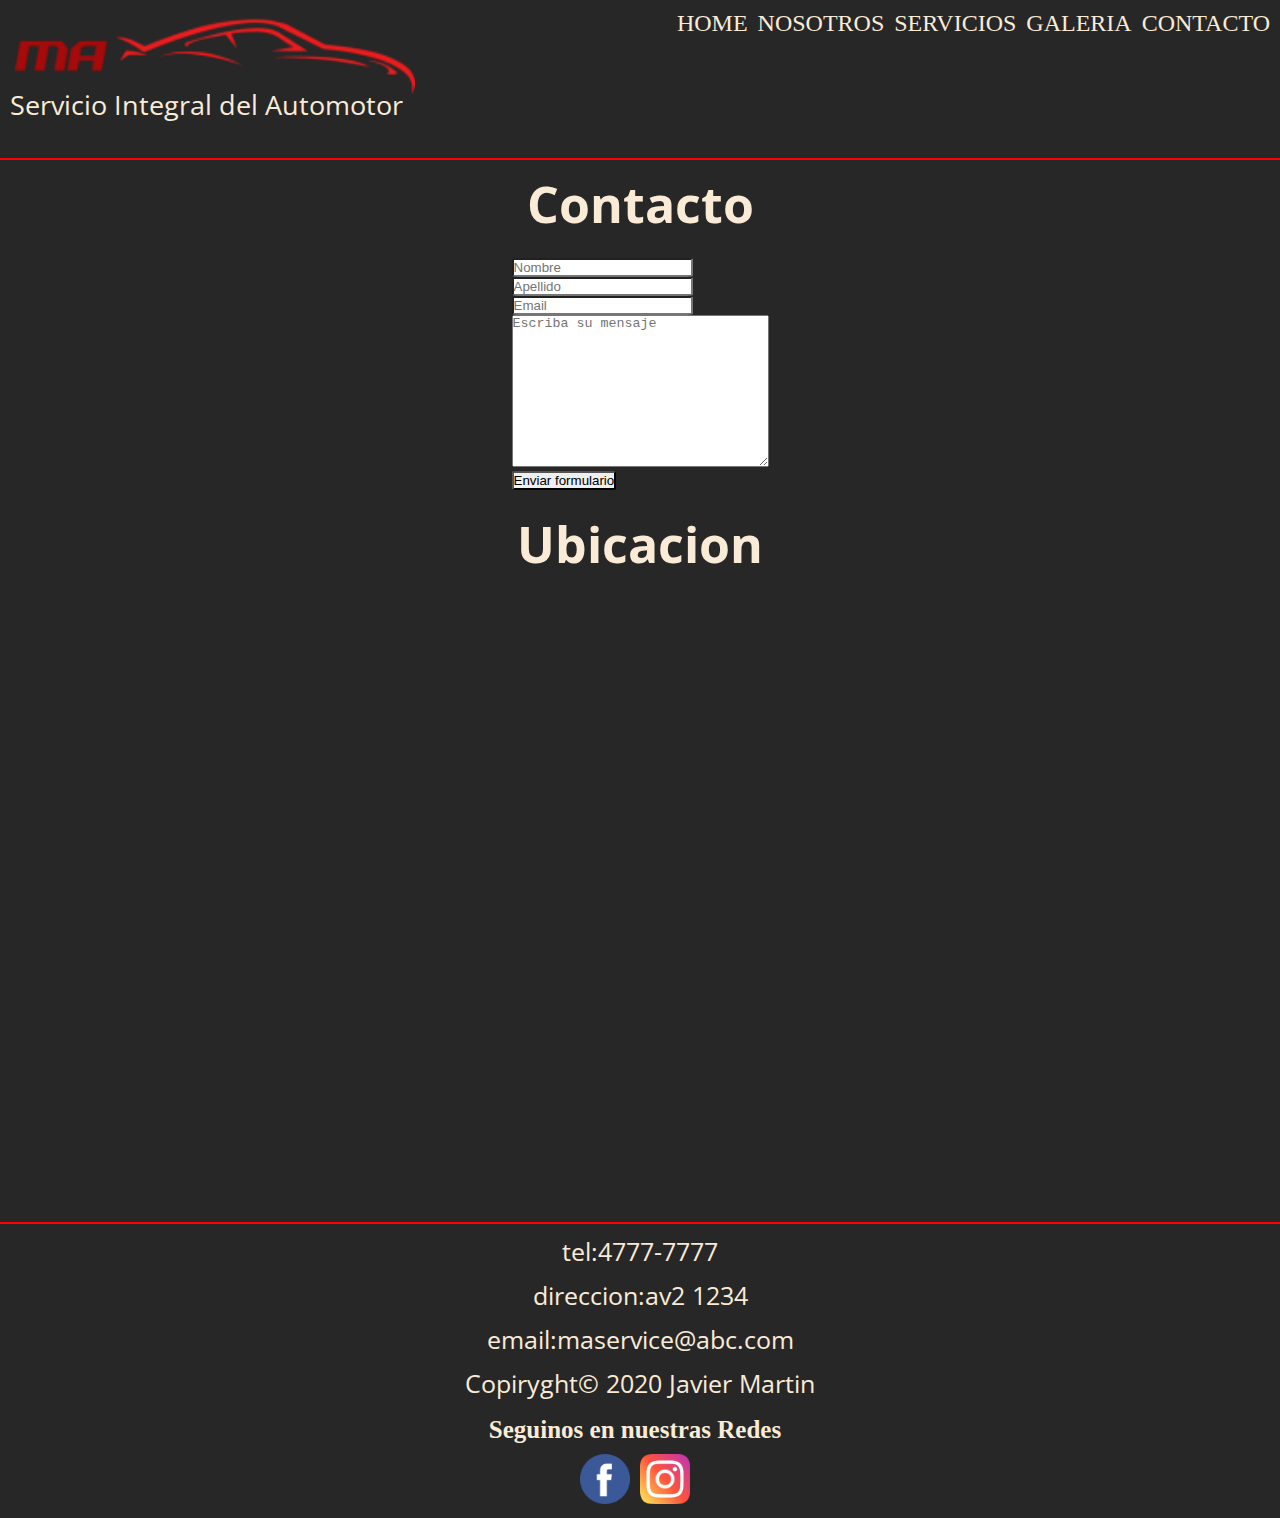
==== contacto.html @ 139c62d6 "cambios" ====
<!DOCTYPE html>
<html lang="es">

<head>
    <meta charset="UTF-8">
    <meta name="viewport" content="width=device-width, initial-scale=1.0">
    <meta name="keywords" content="taller, mecanico, auto, reparacion, motor, distribucion, embrague, inyeccion ">
    <meta name="description"content="mecanica integral ma trabajos de mecanica inyeccion electronica y aire acondicionado">
    <title>Mecanica integral MA -CONTACTENOS-</title>
    <link href="https://fonts.googleapis.com/css2?family=Open+Sans:ital,wght@0,600;1,300;1,400&display=swap"
        rel="stylesheet">
    <link rel="stylesheet" href="/estilos/estilos.css">
</head>

<body>
    <header>

        <div class="header_nav">

            <div class="img_logo">

                <a href="#menu"><img src="media/botones/menu.png" class="icon open" alt="abrir menu"></a>


                <img class="logo" src="/media/log1.png " alt="Logo">
                <p>Servicio Integral del Automotor</p>

            </div>



            <nav id="menu">
                <a href="#"><img src="media/botones/cancel.png " class="icon close" alt="cerrar menu"></a>
                <ul>
                    <li>
                        <a href="index.html">home</a>
                    </li>

                    <li>
                        <a href="nosotros.html">nosotros</a>
                    </li>

                    <li>
                        <a href="servicios.html">servicios</a>
                    </li>

                    <li>
                        <a href="galeria.html">galeria</a>
                    </li>

                    <li>
                        <a href="contacto.html">contacto</a>
                    </li>
                </ul>
            </nav>
        </div>





    </header>

    <div class="titulos">

        <h1>Contacto</h1>

    </div>

    <section class="ubicacion">
        <div>

            <form action="#" class="formulario" >

                <div> <input type="name" placeholder="Nombre" requiered></div>
                <div><input type="apellido" placeholder="Apellido" requiered></div>
                <div><input type="email" placeholder="Email" required></div>
                <div><textarea name="mensaje" id="mensaje" cols="30" rows="10" placeholder="Escriba su mensaje"required></textarea></div>
                <div><input type="submit" value="Enviar formulario"></div>


            </form>

        </div>

        <div class="map">
            <h2>Ubicacion</h2>
            <iframe
                src="https://www.google.com/maps/embed?pb=!1m18!1m12!1m3!1d3289.4948273655937!2d-58.53955248492362!3d-34.464969380495695!2m3!1f0!2f0!3f0!3m2!1i1024!2i768!4f13.1!3m3!1m2!1s0x95bcb01dd530f6d3%3A0x8247cf407ca2b547!2sJuan%20B.%20Justo%201028%2C%20B1643FMT%20B%C3%A9ccar%2C%20Provincia%20de%20Buenos%20Aires!5e0!3m2!1ses!2sar!4v1603591628936!5m2!1ses!2sar"
                width="600" height="450" frameborder="0" style="border:0;" allowfullscreen="" aria-hidden="false"
                tabindex="0"></iframe>
        </div>

    </section>




    <footer>

        <section class="footer">

            <div>

                <p>tel:4777-7777</p>
                <p>direccion:av2 1234</p>
                <p>email:maservice@abc.com</p>
                <p>Copiryght&copy; 2020 Javier Martin </p>

            </div>

            <div class="botones">
                <h3>Seguinos en nuestras Redes</h3>
                <ul>
                    <li>
                        <a class="btn_facebook redes" href="https://www.facebook.com/tallerintegralma"
                            target="blank"><img src="media/botones/facebook.png" alt="Boton facebook"></a>
                    </li>

                    <li>
                        <a class="btn_instagram redes" href="https://www.instagram.com/mecanicama/?hl=es-la"
                            target="blank"><img src="media/botones/instagram.png" alt="Boton instagram"></a>
                    </li>
                </ul>
            </div>

        </section>

    </footer>

</body>

</html>
---- estilos/estilos.css ----
* {
  margin: 0;
  padding: 0;
  box-sizing: border-box;
}

html {
  background-color: rgba(17, 17, 17, 0.904);
}

header {
  grid-area: header;
  border-bottom: 2px solid red;
}

li {
  list-style: none;
  text-transform: uppercase;
}
h1 {
  font-family: open sans, italic;
  color: antiquewhite;
}
h2 {
  color: antiquewhite;
  font-family: open sans, italic;
}

p {
  font-family: open sans, italic;
  color: antiquewhite;
}

a {
  text-decoration: none;
}

.icon {
  display: none;
}

header {
  height: 10rem;
}

.header_nav li {
  margin-top: 10px;
  margin-bottom: 10px;
  margin-right: 10px;
  font-size: x-large;
}

.header_nav li a {
  color: antiquewhite;
  transition: 2s;
}

.header_nav li a:hover {
  background-color: grey;
  border-radius: 8px;
}

.header_nav ul {
  display: flex;
}

.header_nav {
  display: flex;
  justify-content: space-between;
}

.logo {
  width: 25rem;
  position: relative;
}

.img_logo p {
  position: relative;
  font-size: 1.7rem;
  bottom: 10rem;
  margin-left: 10px;
}
.img_logo img {
  margin-left: 15px;
  bottom: 4rem;
}

.titulos {
  display: flex;
  align-items: center;
  flex-direction: column;
  grid-area: titulos;
}

.titulos h1 {
  margin-bottom: 10px;
  font-size: 50px;
}

.titulos h2 {
  margin-bottom: 50px;
  font-size: 50px;
}

.img_trabajos h2 {
  color: black;
}

.img_trabajos p {
  color: black;
}

.img_trabajos {
  grid-area: trabajos;
}
.img_trabajos ul {
  display: flex;
  justify-content: space-evenly;
  flex-wrap: wrap;
}

.img_trabajos ul li div {
  width: 18rem;
  height: 31rem;
  background-color: antiquewhite;
  border: 2px solid rgb(255, 3, 3);
  border-radius: 2%;
  text-align: center;
  margin-top: 30px;
}

.img_trabajos div img {
  width: 17rem;
  height: 12rem;
  border: 1px solid white;
  border-radius: 6%;
  margin-top: 1rem;
  margin-bottom: 1rem;
}

.img_trabajos p {
  margin-bottom: 10px;
  font-size: 20px;
  text-align: center;
}

.img_trabajos h2 {
  margin-top: 15px;
}

.btn_reservar {
  background-color: gray;
  border-radius: 6%;
  margin-bottom: 10px;
  height: 3rem;
  width: 7rem;
  transition: 1s;
}

.btn_reservar:hover {
  transform: scale(1.2);
  background-color: rgb(78, 69, 69);
  color: white;
}

.nosotros {
  display: flex;
  flex-direction: column;
  align-items: center;
  grid-area: trabajos;
}

.nosotros p {
  font-size: 1.5rem;
  max-width: 30rem;
  text-align: center;
}

.servicios {
  display: flex;
  flex-direction: column;
  align-items: center;
  grid-area: trabajos;
}

.servicios p {
  margin: 10px;
  text-align: center;
}

.galeria {
  grid-area: trabajos;
}

.galeria img {
  width: 300px;
  border: 2px solid red;
  border-radius: 6px;
  margin: 15px;
  transition: 1s;
}

.galeria img:hover {
  transform: scale(1.2);
}

.galeria ul {
  display: flex;
  justify-content: center;
  flex-wrap: wrap;
}

.ubicacion {
  grid-area: trabajos;
  display: flex;
  flex-direction: column;
  align-items: center;
}

.ubicacion h2 {
  text-align: center;
  margin-top: 20px;
  margin-bottom: 20px;
  font-size: 50px;
}

.formulario input{
  border-radius: 6%;
}

.map iframe {
  border-radius: 6%;
}

footer {
  height: 10rem;
  display: flex;
  flex-direction: column;
  grid-area: footer;
  text-align: center;
  margin-top: 10rem;
  border-top: 2px solid red;
}

footer p {
  margin-top: 10px;
  font-size: 25px;
}

.redes :hover {
  transform: rotate(12deg) scale(1.3);
}
.redes img {
  transition: 2s;
  
}

.btn_facebook img {
  width: 50px;
  height: 50px;
}

.btn_instagram img {
  width: 50px;
  height: 50px;
}

.botones ul {
  display: flex;
  margin: 10px;
}

.botones ul li {
  margin-right: 10px;
}
.botones h3 {
  color: antiquewhite;
  text-align: right;
  margin-right: 10px;
  font-size: 25px;
}

.botones{
  display: flex;
  flex-direction: column;
  align-items: center;
  margin-top: 1rem;
}


body {
  height: 100vh;
  display: grid;
  grid-template-columns: 200px 2fr 200px;
  grid-template-rows: repeat(4, 3fr);
  grid-column-gap: 10px;
  grid-row-gap: 10px;
  grid-template-areas:
    "header header header"
    "titulos titulos titulos"
    "trabajos trabajos trabajos"
    "footer footer footer";
}

@media only screen and (max-width: 1066px) {
  .titulos h1 {
    font-size: 2rem;
  }
  .titulos h2 {
    font-size: 2rem;
  }
}

@media only screen and (max-width: 960px) {
  a {
    font-size: 1rem;
  }

  .header_nav ul {
    display: block;
    text-align: center;
  }

  .header_nav {
    display: inline;
    text-align: center;
  }

  .logo {
    max-width: 40%;
  }

  .img_logo p {
    display: none;
  }

  .header_nav nav {
    display: none;
    border-radius: 6%;
    margin-top: 10px;
    width: 6rem;
  }

  #menu:target {
    position: relative;
    display: block;
    text-align: left;
    background-color: rgb(63, 60, 60);
    bottom: 12rem;
  }

  .icon {
    display: block;
    width: 2rem;
    height: 2rem;
    margin-left: 2rem;
    margin-top: 2rem;
    filter: invert(100%);
  }

  .titulos h1 {
    font-size: 1.3rem;
  }

  .titulos h2 {
    font-size: 1.2rem;
  }

  .ubicacion h2 {
    font-size: 1.2rem;
  }

  .img_trabajos div p {
    font-size: 0.8rem;
  }
  .img_trabajos h2 {
    font-size: 1.2rem;
  }
  .nosotros p {
    max-width: 15rem;
    font-size: 1rem;
  }

  .galeria img {
    width: 13rem;
  }

  .ubicacion iframe {
    width: 100%;
  }
}
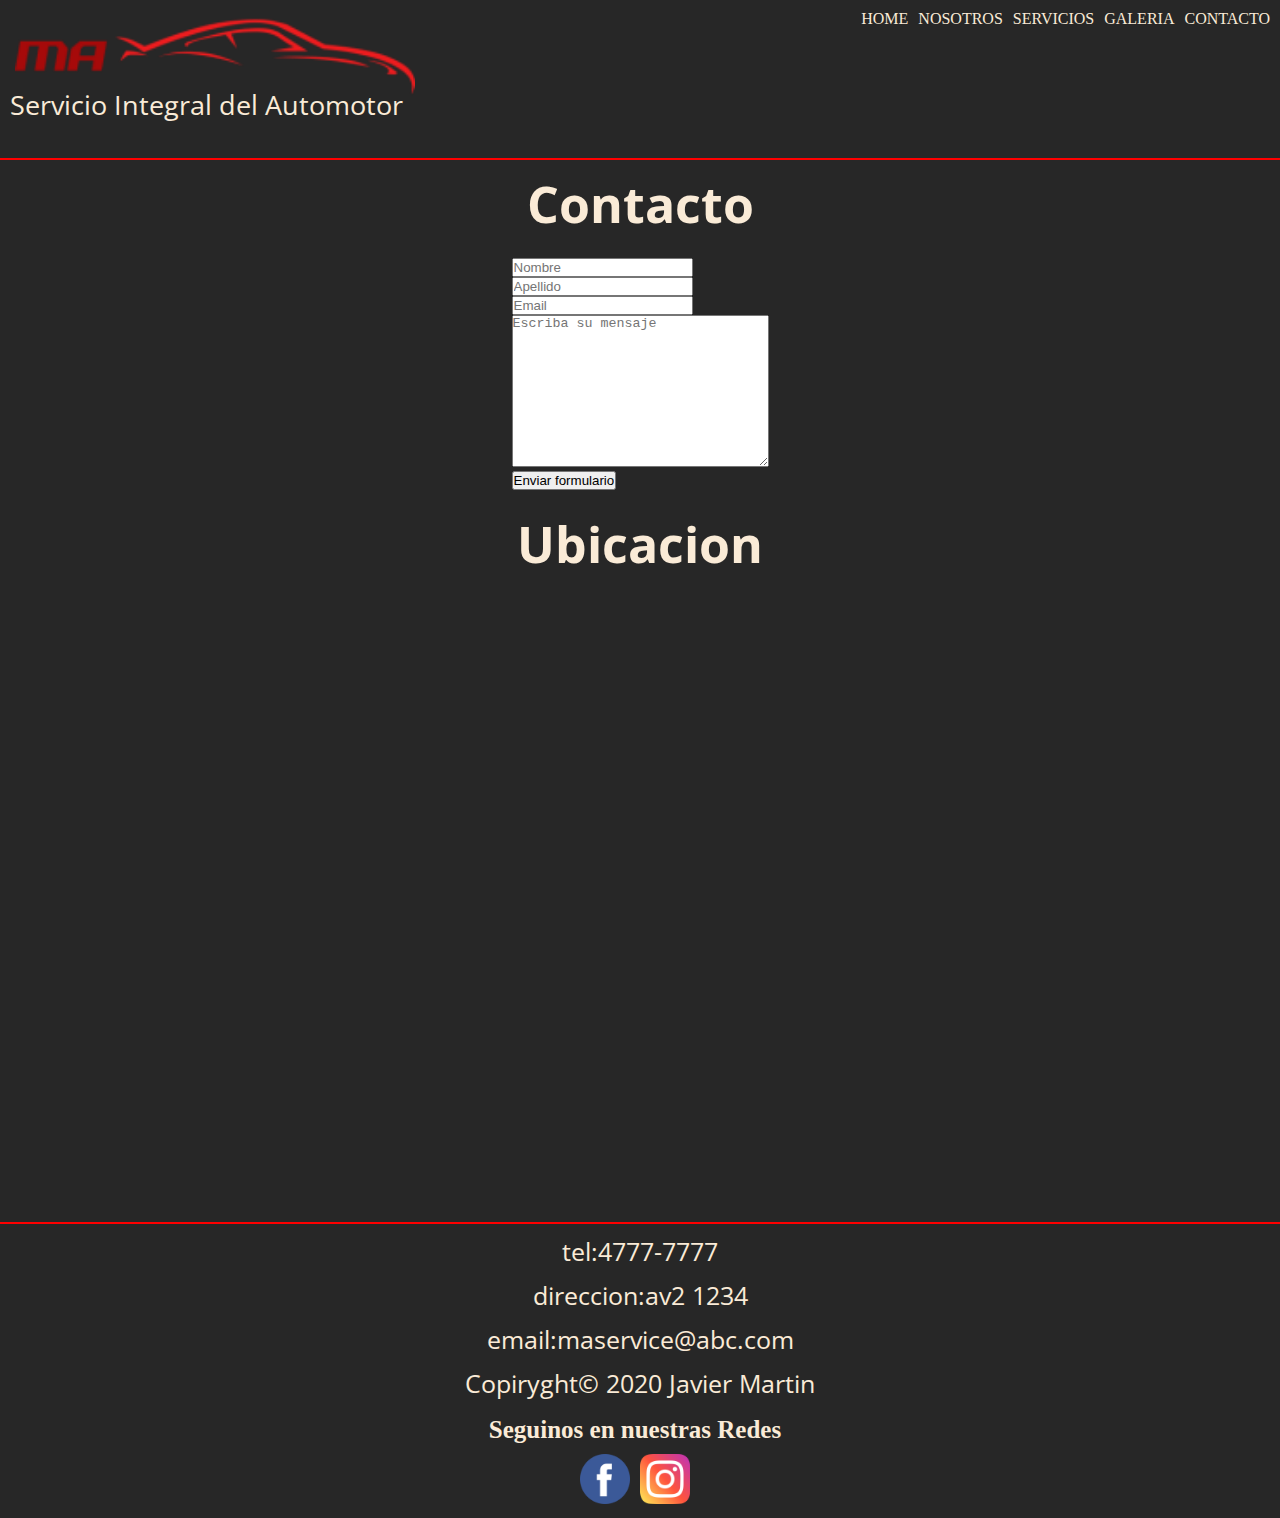
==== commit 74cc4d72: "retoques finales" ====
--- a/contacto.html
+++ b/contacto.html
@@ -22,7 +22,7 @@
                 <a href="#menu"><img src="media/botones/menu.png" class="icon open" alt="abrir menu"></a>
 
 
-                <img class="logo" src="/media/log1.png " alt="Logo">
+                <a href="index.html"> <img class="logo" src="media/log1.png " alt="Logo"></a>
                 <p>Servicio Integral del Automotor</p>
 
             </div>
@@ -30,29 +30,31 @@
 
 
             <nav id="menu">
-                <a href="#"><img src="media/botones/cancel.png " class="icon close" alt="cerrar menu"></a>
-                <ul>
-                    <li>
-                        <a href="index.html">home</a>
-                    </li>
-
-                    <li>
-                        <a href="nosotros.html">nosotros</a>
-                    </li>
-
-                    <li>
-                        <a href="servicios.html">servicios</a>
-                    </li>
-
-                    <li>
-                        <a href="galeria.html">galeria</a>
-                    </li>
-
-                    <li>
-                        <a href="contacto.html">contacto</a>
-                    </li>
-                </ul>
-            </nav>
+                <div class="menu_nav">
+                  <a href="#"><img src="media/botones/cancel.png " class="icon close" alt="cerrar menu"></a>
+                  <ul>
+                      <li>
+                          <a href="index.html">home</a>
+                      </li>
+  
+                      <li>
+                          <a href="nosotros.html">nosotros</a>
+                      </li>
+  
+                      <li>
+                          <a href="servicios.html">servicios</a>
+                      </li>
+  
+                      <li>
+                          <a href="galeria.html">galeria</a>
+                      </li>
+  
+                      <li>
+                          <a href="contacto.html">contacto</a>
+                      </li>
+                  </ul>
+               </div>
+              </nav>
         </div>
 
 
@@ -72,7 +74,7 @@
 
             <form action="#" class="formulario" >
 
-                <div> <input type="name" placeholder="Nombre" requiered></div>
+                <div><input type="name" placeholder="Nombre" requiered></div>
                 <div><input type="apellido" placeholder="Apellido" requiered></div>
                 <div><input type="email" placeholder="Email" required></div>
                 <div><textarea name="mensaje" id="mensaje" cols="30" rows="10" placeholder="Escriba su mensaje"required></textarea></div>
@@ -85,10 +87,14 @@
 
         <div class="map">
             <h2>Ubicacion</h2>
+
+            <div class="iframe">
+
             <iframe
                 src="https://www.google.com/maps/embed?pb=!1m18!1m12!1m3!1d3289.4948273655937!2d-58.53955248492362!3d-34.464969380495695!2m3!1f0!2f0!3f0!3m2!1i1024!2i768!4f13.1!3m3!1m2!1s0x95bcb01dd530f6d3%3A0x8247cf407ca2b547!2sJuan%20B.%20Justo%201028%2C%20B1643FMT%20B%C3%A9ccar%2C%20Provincia%20de%20Buenos%20Aires!5e0!3m2!1ses!2sar!4v1603591628936!5m2!1ses!2sar"
                 width="600" height="450" frameborder="0" style="border:0;" allowfullscreen="" aria-hidden="false"
                 tabindex="0"></iframe>
+            </div>
         </div>
 
     </section>
--- a/estilos/estilos.css
+++ b/estilos/estilos.css
@@ -5,6 +5,7 @@
 }
 
 html {
+  font-size: 16px;
   background-color: rgba(17, 17, 17, 0.904);
 }
 
@@ -47,7 +48,7 @@
   margin-top: 10px;
   margin-bottom: 10px;
   margin-right: 10px;
-  font-size: x-large;
+  font-size:1rem;
 }
 
 .header_nav li a {
@@ -111,7 +112,7 @@
 }
 
 .img_trabajos {
-  grid-area: trabajos;
+  grid-area: contenido;
 }
 .img_trabajos ul {
   display: flex;
@@ -124,7 +125,7 @@
   height: 31rem;
   background-color: antiquewhite;
   border: 2px solid rgb(255, 3, 3);
-  border-radius: 2%;
+  border-radius: 6%;
   text-align: center;
   margin-top: 30px;
 }
@@ -167,11 +168,11 @@
   display: flex;
   flex-direction: column;
   align-items: center;
-  grid-area: trabajos;
+  grid-area: contenido;
 }
 
 .nosotros p {
-  font-size: 1.5rem;
+  margin: 2px;
   max-width: 30rem;
   text-align: center;
 }
@@ -180,16 +181,27 @@
   display: flex;
   flex-direction: column;
   align-items: center;
-  grid-area: trabajos;
+  grid-area: contenido;
 }
 
 .servicios p {
+  max-width: 30rem;
   margin: 10px;
   text-align: center;
 }
 
+.servicios h2 {
+  text-align: center;
+  margin-bottom: 20px;
+  margin-top: 20px;
+}
+
+.servicios div {
+  max-width: 30rem;
+}
+
 .galeria {
-  grid-area: trabajos;
+  grid-area: contenido;
 }
 
 .galeria img {
@@ -211,7 +223,7 @@
 }
 
 .ubicacion {
-  grid-area: trabajos;
+  grid-area: contenido;
   display: flex;
   flex-direction: column;
   align-items: center;
@@ -224,12 +236,8 @@
   font-size: 50px;
 }
 
-.formulario input{
-  border-radius: 6%;
-}
-
 .map iframe {
-  border-radius: 6%;
+  border-radius: 4%;
 }
 
 footer {
@@ -252,7 +260,6 @@
 }
 .redes img {
   transition: 2s;
-  
 }
 
 .btn_facebook img {
@@ -280,13 +287,12 @@
   font-size: 25px;
 }
 
-.botones{
+.botones {
   display: flex;
   flex-direction: column;
   align-items: center;
   margin-top: 1rem;
 }
-
 
 body {
   height: 100vh;
@@ -298,13 +304,13 @@
   grid-template-areas:
     "header header header"
     "titulos titulos titulos"
-    "trabajos trabajos trabajos"
+    "contenido contenido contenido"
     "footer footer footer";
 }
 
 @media only screen and (max-width: 1066px) {
   .titulos h1 {
-    font-size: 2rem;
+    font-size: 2.5rem;
   }
   .titulos h2 {
     font-size: 2rem;
@@ -338,23 +344,35 @@
     display: none;
     border-radius: 6%;
     margin-top: 10px;
+    margin-right: 10px;
     width: 6rem;
+  }
+
+  #menu {
+    text-align: center;
+    padding: 2px;
+    bottom: 12.5rem;
   }
 
   #menu:target {
     position: relative;
     display: block;
-    text-align: left;
+  }
+
+  .menu_nav {
+    display: flex;
     background-color: rgb(63, 60, 60);
-    bottom: 12rem;
+    width: 10rem;
+    height: 12rem;
+    border-radius: 6%;
   }
 
   .icon {
     display: block;
     width: 2rem;
     height: 2rem;
-    margin-left: 2rem;
-    margin-top: 2rem;
+    margin-right: 1rem;
+    margin-top: 1.5rem;
     filter: invert(100%);
   }
 
@@ -377,12 +395,14 @@
     font-size: 1.2rem;
   }
   .nosotros p {
-    max-width: 15rem;
-    font-size: 1rem;
+    max-width: 25rem;
+  }
+  .servicios p {
+    max-width: 25rem;
   }
 
   .galeria img {
-    width: 13rem;
+    max-width: 13rem;
   }
 
   .ubicacion iframe {
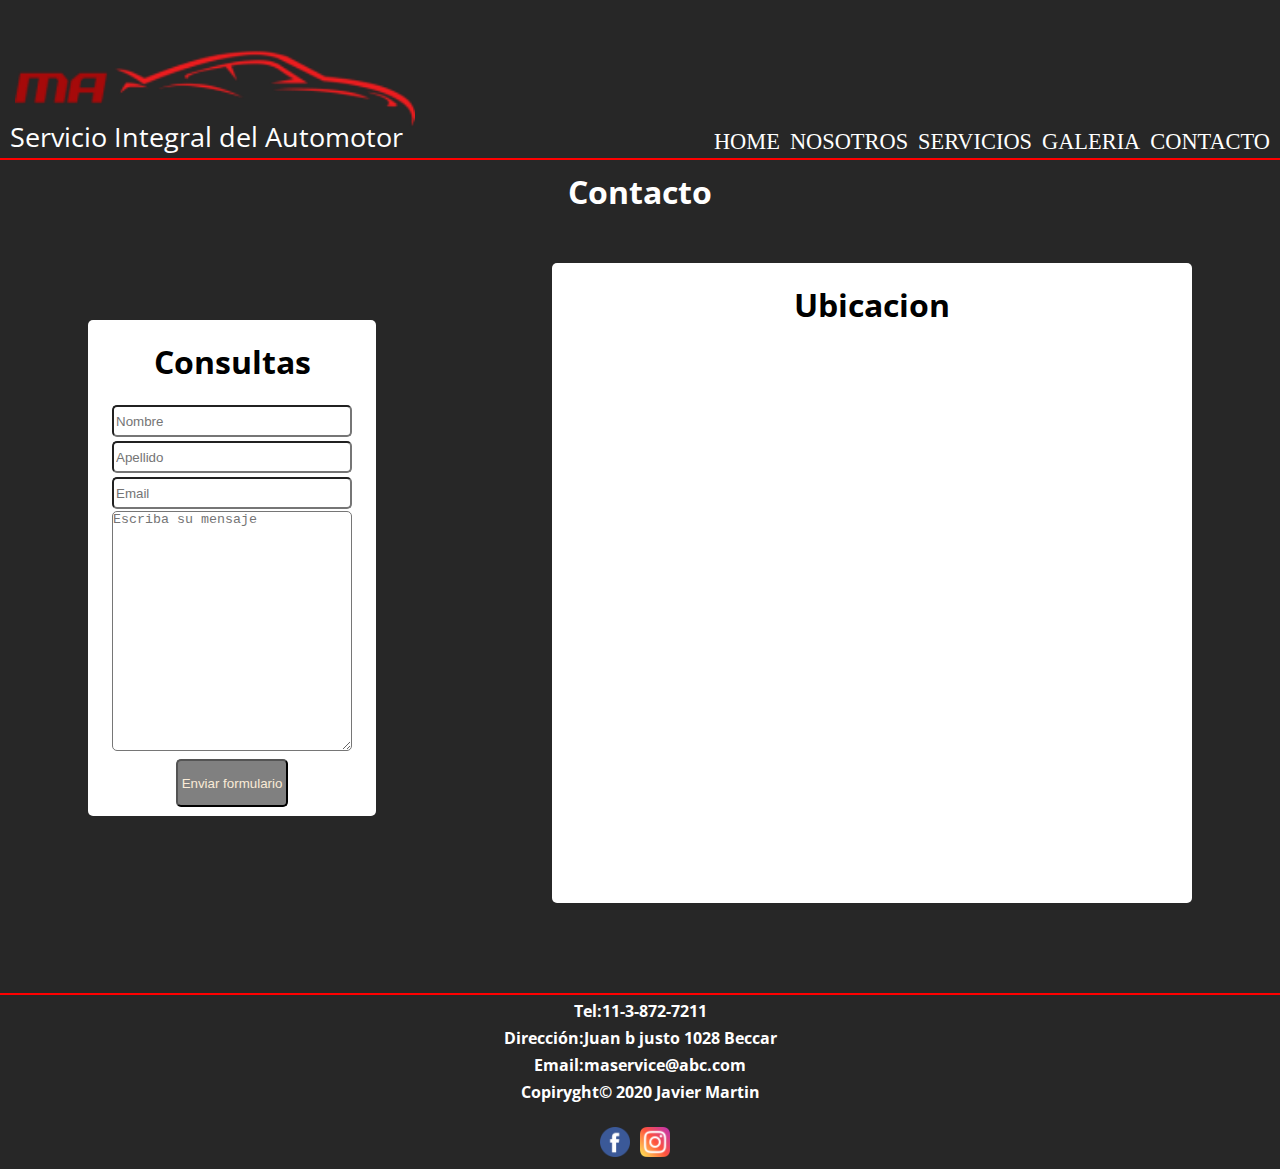
==== commit 272368ba: "retoques finales" ====
--- a/contacto.html
+++ b/contacto.html
@@ -5,7 +5,8 @@
     <meta charset="UTF-8">
     <meta name="viewport" content="width=device-width, initial-scale=1.0">
     <meta name="keywords" content="taller, mecanico, auto, reparacion, motor, distribucion, embrague, inyeccion ">
-    <meta name="description"content="mecanica integral ma trabajos de mecanica inyeccion electronica y aire acondicionado">
+    <meta name="description"
+        content="mecanica integral ma trabajos de mecanica inyeccion electronica y aire acondicionado">
     <title>Mecanica integral MA -CONTACTENOS-</title>
     <link href="https://fonts.googleapis.com/css2?family=Open+Sans:ital,wght@0,600;1,300;1,400&display=swap"
         rel="stylesheet">
@@ -31,30 +32,30 @@
 
             <nav id="menu">
                 <div class="menu_nav">
-                  <a href="#"><img src="media/botones/cancel.png " class="icon close" alt="cerrar menu"></a>
-                  <ul>
-                      <li>
-                          <a href="index.html">home</a>
-                      </li>
-  
-                      <li>
-                          <a href="nosotros.html">nosotros</a>
-                      </li>
-  
-                      <li>
-                          <a href="servicios.html">servicios</a>
-                      </li>
-  
-                      <li>
-                          <a href="galeria.html">galeria</a>
-                      </li>
-  
-                      <li>
-                          <a href="contacto.html">contacto</a>
-                      </li>
-                  </ul>
-               </div>
-              </nav>
+                    <a href="#"><img src="media/botones/cancel.png " class="icon close" alt="cerrar menu"></a>
+                    <ul>
+                        <li>
+                            <a href="index.html">home</a>
+                        </li>
+
+                        <li>
+                            <a href="nosotros.html">nosotros</a>
+                        </li>
+
+                        <li>
+                            <a href="servicios.html">servicios</a>
+                        </li>
+
+                        <li>
+                            <a href="galeria.html">galeria</a>
+                        </li>
+
+                        <li>
+                            <a href="contacto.html">contacto</a>
+                        </li>
+                    </ul>
+                </div>
+            </nav>
         </div>
 
 
@@ -70,15 +71,17 @@
     </div>
 
     <section class="ubicacion">
-        <div>
+        <div class="formulario">
+            <h2>Consultas</h2>
 
-            <form action="#" class="formulario" >
+            <form action="#">
 
                 <div><input type="name" placeholder="Nombre" requiered></div>
                 <div><input type="apellido" placeholder="Apellido" requiered></div>
                 <div><input type="email" placeholder="Email" required></div>
-                <div><textarea name="mensaje" id="mensaje" cols="30" rows="10" placeholder="Escriba su mensaje"required></textarea></div>
-                <div><input type="submit" value="Enviar formulario"></div>
+                <div><textarea name="mensaje" id="mensaje" cols="30" rows="10" placeholder="Escriba su mensaje"
+                        required></textarea></div>
+                <div class="btn_submit"><input type="submit" value="Enviar formulario"></div>
 
 
             </form>
@@ -90,10 +93,10 @@
 
             <div class="iframe">
 
-            <iframe
-                src="https://www.google.com/maps/embed?pb=!1m18!1m12!1m3!1d3289.4948273655937!2d-58.53955248492362!3d-34.464969380495695!2m3!1f0!2f0!3f0!3m2!1i1024!2i768!4f13.1!3m3!1m2!1s0x95bcb01dd530f6d3%3A0x8247cf407ca2b547!2sJuan%20B.%20Justo%201028%2C%20B1643FMT%20B%C3%A9ccar%2C%20Provincia%20de%20Buenos%20Aires!5e0!3m2!1ses!2sar!4v1603591628936!5m2!1ses!2sar"
-                width="600" height="450" frameborder="0" style="border:0;" allowfullscreen="" aria-hidden="false"
-                tabindex="0"></iframe>
+                <iframe
+                    src="https://www.google.com/maps/embed?pb=!1m18!1m12!1m3!1d3289.4948273655937!2d-58.53955248492362!3d-34.464969380495695!2m3!1f0!2f0!3f0!3m2!1i1024!2i768!4f13.1!3m3!1m2!1s0x95bcb01dd530f6d3%3A0x8247cf407ca2b547!2sJuan%20B.%20Justo%201028%2C%20B1643FMT%20B%C3%A9ccar%2C%20Provincia%20de%20Buenos%20Aires!5e0!3m2!1ses!2sar!4v1603591628936!5m2!1ses!2sar"
+                    width="600" height="450" frameborder="0" style="border:0;" allowfullscreen="" aria-hidden="false"
+                    tabindex="0"></iframe>
             </div>
         </div>
 
@@ -106,17 +109,19 @@
 
         <section class="footer">
 
+
+
             <div>
 
-                <p>tel:4777-7777</p>
-                <p>direccion:av2 1234</p>
-                <p>email:maservice@abc.com</p>
-                <p>Copiryght&copy; 2020 Javier Martin </p>
+                <h2>Tel:11-3-872-7211</h2>
+                <h2>Dirección:Juan b justo 1028 Beccar</h2>
+                <h2>Email:maservice@abc.com</h2>
+                <h2>Copiryght&copy; 2020 Javier Martin </h2>
 
             </div>
 
             <div class="botones">
-                <h3>Seguinos en nuestras Redes</h3>
+
                 <ul>
                     <li>
                         <a class="btn_facebook redes" href="https://www.facebook.com/tallerintegralma"
--- a/estilos/estilos.css
+++ b/estilos/estilos.css
@@ -20,16 +20,16 @@
 }
 h1 {
   font-family: open sans, italic;
-  color: antiquewhite;
+  color: white;
 }
 h2 {
-  color: antiquewhite;
+  color: white;
   font-family: open sans, italic;
 }
 
 p {
   font-family: open sans, italic;
-  color: antiquewhite;
+  color: white;
 }
 
 a {
@@ -48,12 +48,12 @@
   margin-top: 10px;
   margin-bottom: 10px;
   margin-right: 10px;
-  font-size:1rem;
+  font-size: 1.4rem;
 }
 
 .header_nav li a {
-  color: antiquewhite;
-  transition: 2s;
+  color: white;
+  transition: 1s;
 }
 
 .header_nav li a:hover {
@@ -68,22 +68,24 @@
 .header_nav {
   display: flex;
   justify-content: space-between;
+  align-items: center;
 }
 
 .logo {
   width: 25rem;
   position: relative;
+  margin-right: 30px;
 }
 
 .img_logo p {
   position: relative;
   font-size: 1.7rem;
-  bottom: 10rem;
+  bottom: 8rem;
   margin-left: 10px;
 }
 .img_logo img {
   margin-left: 15px;
-  bottom: 4rem;
+  bottom: 2rem;
 }
 
 .titulos {
@@ -95,12 +97,12 @@
 
 .titulos h1 {
   margin-bottom: 10px;
-  font-size: 50px;
+  font-size: 2rem;
 }
 
 .titulos h2 {
   margin-bottom: 50px;
-  font-size: 50px;
+  font-size: 1.7rem;
 }
 
 .img_trabajos h2 {
@@ -123,9 +125,8 @@
 .img_trabajos ul li div {
   width: 18rem;
   height: 31rem;
-  background-color: antiquewhite;
-  border: 2px solid rgb(255, 3, 3);
-  border-radius: 6%;
+  background-color: white;
+  border-radius: 5px;
   text-align: center;
   margin-top: 30px;
 }
@@ -134,7 +135,7 @@
   width: 17rem;
   height: 12rem;
   border: 1px solid white;
-  border-radius: 6%;
+  border-radius: 5px;
   margin-top: 1rem;
   margin-bottom: 1rem;
 }
@@ -150,8 +151,10 @@
 }
 
 .btn_reservar {
+  color: white;
+  padding: 2px;
   background-color: gray;
-  border-radius: 6%;
+  border-radius: 5px;
   margin-bottom: 10px;
   height: 3rem;
   width: 7rem;
@@ -160,8 +163,8 @@
 
 .btn_reservar:hover {
   transform: scale(1.2);
-  background-color: rgb(78, 69, 69);
-  color: white;
+  background-color: red;
+  box-shadow: 2px 3px rgba(0, 0, 0, 0.39);
 }
 
 .nosotros {
@@ -206,7 +209,7 @@
 
 .galeria img {
   width: 300px;
-  border: 2px solid red;
+
   border-radius: 6px;
   margin: 15px;
   transition: 1s;
@@ -225,34 +228,79 @@
 .ubicacion {
   grid-area: contenido;
   display: flex;
-  flex-direction: column;
+  justify-content: space-around;
   align-items: center;
 }
 
 .ubicacion h2 {
+  color: black;
   text-align: center;
   margin-top: 20px;
   margin-bottom: 20px;
-  font-size: 50px;
-}
-
-.map iframe {
-  border-radius: 4%;
+  font-size: 2rem;
+}
+.formulario {
+  width: 18rem;
+  height: 31rem;
+  background-color: white;
+  border-radius: 5px;
+  text-align: center;
+}
+.formulario input {
+  height: 2rem;
+  width: 15rem;
+  margin: 2px 2px 2px 2px;
+  padding: 2px;
+  border-radius: 5px;
+}
+
+.formulario textarea {
+  height: 15rem;
+  width: 15rem;
+  margin-bottom: 2px;
+  border-radius: 5px;
+}
+.btn_submit input {
+  height: 3rem;
+  width: 7rem;
+  transition: 1s;
+  background-color: gray;
+  color: antiquewhite;
+}
+.btn_submit input:hover {
+  transform: scale(1.2);
+  background-color: red;
+  box-shadow: 2px 3px rgba(0, 0, 0, 0.39);
+}
+
+.map {
+  color: black;
+  width: 40rem;
+  height: 40rem;
+  background-color: white;
+  border-radius: 5px;
+  text-align: center;
+  margin-top: 30px;
+}
+.iframe iframe {
+  padding: 2px;
+  margin-left: 1px;
+  margin-right: 1px;
+  border-radius: 5px;
 }
 
 footer {
-  height: 10rem;
   display: flex;
   flex-direction: column;
   grid-area: footer;
   text-align: center;
-  margin-top: 10rem;
+  margin-top: 5rem;
   border-top: 2px solid red;
 }
 
-footer p {
-  margin-top: 10px;
-  font-size: 25px;
+footer h2 {
+  margin-top: 5px;
+  font-size: 1rem;
 }
 
 .redes :hover {
@@ -263,18 +311,18 @@
 }
 
 .btn_facebook img {
-  width: 50px;
-  height: 50px;
+  width: 30px;
+  height: 30px;
 }
 
 .btn_instagram img {
-  width: 50px;
-  height: 50px;
+  width: 30px;
+  height: 30px;
 }
 
 .botones ul {
   display: flex;
-  margin: 10px;
+  margin: 8px;
 }
 
 .botones ul li {
@@ -309,15 +357,31 @@
 }
 
 @media only screen and (max-width: 1066px) {
+  .header_nav li {
+    font-size: 1.3rem;
+  }
   .titulos h1 {
-    font-size: 2.5rem;
+    font-size: 2rem;
   }
   .titulos h2 {
     font-size: 2rem;
   }
-}
-
-@media only screen and (max-width: 960px) {
+
+  .img_logo p {
+    font-size: 1.6rem;
+  }
+  .ubicacion {
+    flex-direction: column;
+  }
+  .map {
+    max-width: 70%;
+  }
+  .formulario {
+    max-width: 70%;
+  }
+}
+
+@media only screen and (max-width: 768px) {
   a {
     font-size: 1rem;
   }
@@ -343,7 +407,7 @@
   .header_nav nav {
     display: none;
     border-radius: 6%;
-    margin-top: 10px;
+    margin-top: 20px;
     margin-right: 10px;
     width: 6rem;
   }
@@ -351,7 +415,7 @@
   #menu {
     text-align: center;
     padding: 2px;
-    bottom: 12.5rem;
+    bottom: 12rem;
   }
 
   #menu:target {
@@ -361,6 +425,8 @@
 
   .menu_nav {
     display: flex;
+    margin-top: 20px;
+    margin-left: 10px;
     background-color: rgb(63, 60, 60);
     width: 10rem;
     height: 12rem;
@@ -371,28 +437,29 @@
     display: block;
     width: 2rem;
     height: 2rem;
-    margin-right: 1rem;
-    margin-top: 1.5rem;
+    margin-left: 10px;
+    margin-right: 16px;
+    margin-top: 20px;
     filter: invert(100%);
   }
 
   .titulos h1 {
-    font-size: 1.3rem;
+    font-size: 1.5rem;
   }
 
   .titulos h2 {
-    font-size: 1.2rem;
+    font-size: 1.4rem;
   }
 
   .ubicacion h2 {
-    font-size: 1.2rem;
+    font-size: 1.4rem;
   }
 
   .img_trabajos div p {
     font-size: 0.8rem;
   }
   .img_trabajos h2 {
-    font-size: 1.2rem;
+    font-size: 1.4rem;
   }
   .nosotros p {
     max-width: 25rem;
@@ -408,4 +475,23 @@
   .ubicacion iframe {
     width: 100%;
   }
-}
+  .footer p {
+    font-size: 1rem;
+  }
+}
+
+@media only screen and (max-width: 442px) {
+  .titulos h1 {
+    font-size: 1rem;
+  }
+  .titulos h2 {
+    font-size: 1rem;
+  }
+  .ubicacion h2 {
+    font-size: 1rem;
+  }
+
+  .footer p {
+    font-size: 0.6rem;
+  }
+}
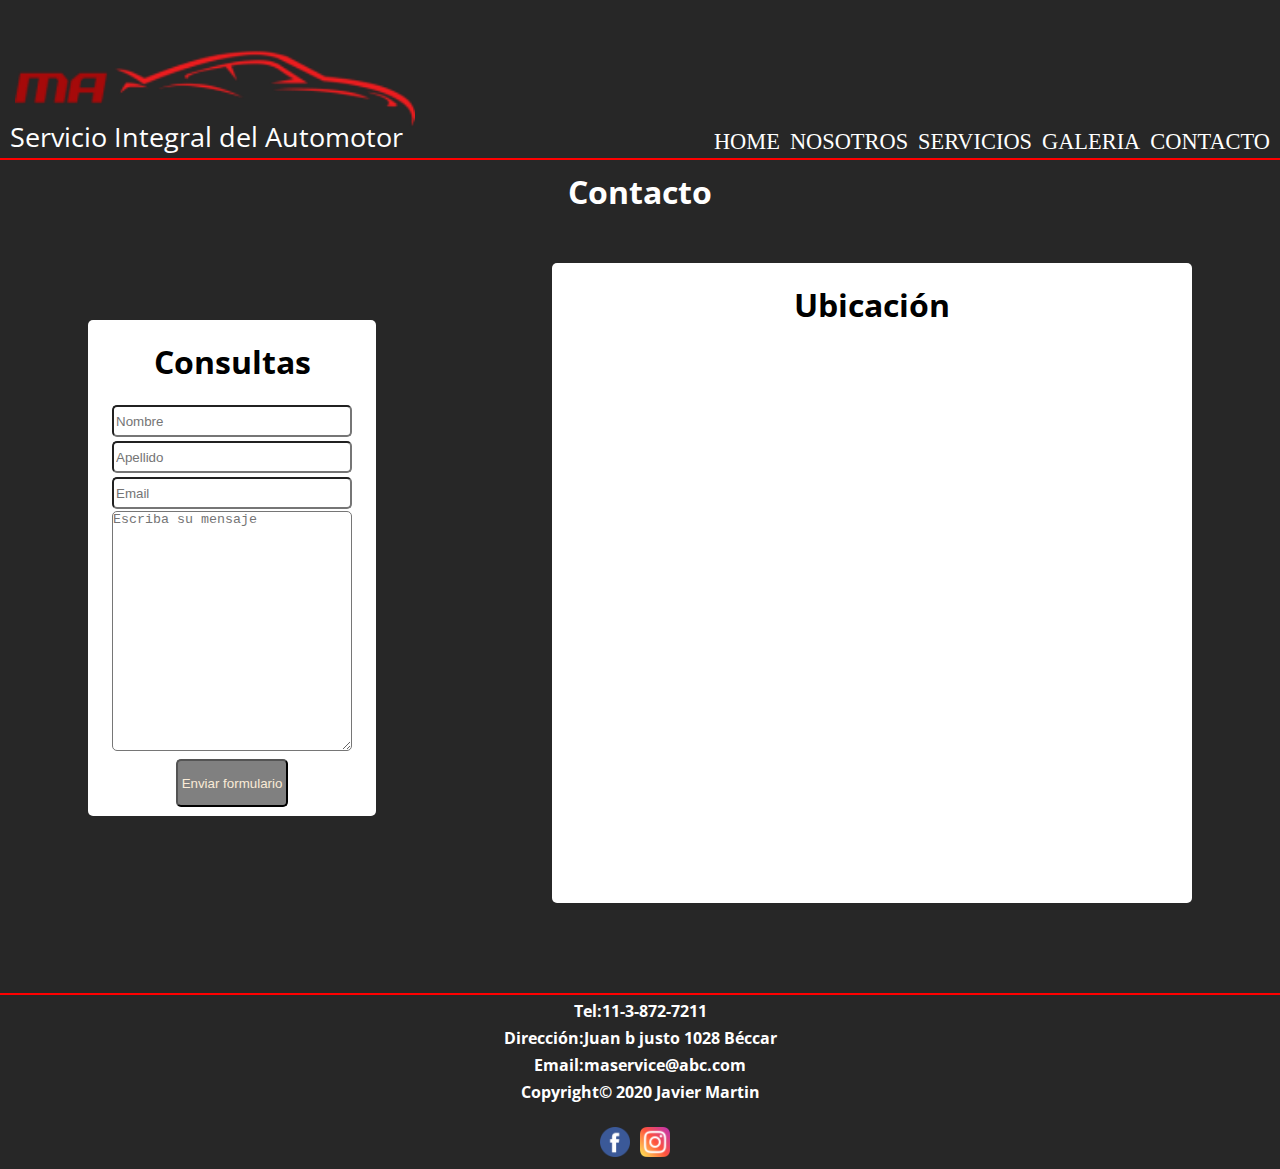
==== commit a751d106: "realize ajustes en tipografias de targetas" ====
--- a/contacto.html
+++ b/contacto.html
@@ -89,7 +89,7 @@
         </div>
 
         <div class="map">
-            <h2>Ubicacion</h2>
+            <h2>Ubicación</h2>
 
             <div class="iframe">
 
@@ -114,9 +114,9 @@
             <div>
 
                 <h2>Tel:11-3-872-7211</h2>
-                <h2>Dirección:Juan b justo 1028 Beccar</h2>
+                <h2>Dirección:Juan b justo 1028 Béccar</h2>
                 <h2>Email:maservice@abc.com</h2>
-                <h2>Copiryght&copy; 2020 Javier Martin </h2>
+                <h2>Copyright&copy; 2020 Javier Martin </h2>
 
             </div>
 
--- a/estilos/estilos.css
+++ b/estilos/estilos.css
@@ -14,9 +14,12 @@
   border-bottom: 2px solid red;
 }
 
-li {
+nav li {
   list-style: none;
   text-transform: uppercase;
+}
+li{
+  list-style: none;
 }
 h1 {
   font-family: open sans, italic;
@@ -121,6 +124,7 @@
   justify-content: space-evenly;
   flex-wrap: wrap;
 }
+ 
 
 .img_trabajos ul li div {
   width: 18rem;
@@ -171,11 +175,11 @@
   display: flex;
   flex-direction: column;
   align-items: center;
+  justify-content: center;
   grid-area: contenido;
 }
 
 .nosotros p {
-  margin: 2px;
   max-width: 30rem;
   text-align: center;
 }
@@ -184,6 +188,7 @@
   display: flex;
   flex-direction: column;
   align-items: center;
+  justify-content: center;
   grid-area: contenido;
 }
 
@@ -374,17 +379,18 @@
     flex-direction: column;
   }
   .map {
-    max-width: 70%;
+    max-width: 80%;
   }
   .formulario {
-    max-width: 70%;
-  }
-}
-
-@media only screen and (max-width: 768px) {
+    max-width:80%; 
+  }
   a {
     font-size: 1rem;
   }
+}
+
+@media only screen and (max-width: 900px) {
+  
 
   .header_nav ul {
     display: block;
@@ -444,15 +450,15 @@
   }
 
   .titulos h1 {
-    font-size: 1.5rem;
+    font-size: 1.2rem;
   }
 
   .titulos h2 {
-    font-size: 1.4rem;
+    font-size: 1.3rem;
   }
 
   .ubicacion h2 {
-    font-size: 1.4rem;
+    font-size: 1.3rem;
   }
 
   .img_trabajos div p {
@@ -463,9 +469,11 @@
   }
   .nosotros p {
     max-width: 25rem;
-  }
-  .servicios p {
-    max-width: 25rem;
+    
+  }
+  .servicios  {
+    text-align: center;
+    margin: 0px 5px 0px 5px;
   }
 
   .galeria img {
@@ -473,7 +481,7 @@
   }
 
   .ubicacion iframe {
-    width: 100%;
+    max-width: 90%;;
   }
   .footer p {
     font-size: 1rem;
@@ -490,6 +498,7 @@
   .ubicacion h2 {
     font-size: 1rem;
   }
+ 
 
   .footer p {
     font-size: 0.6rem;
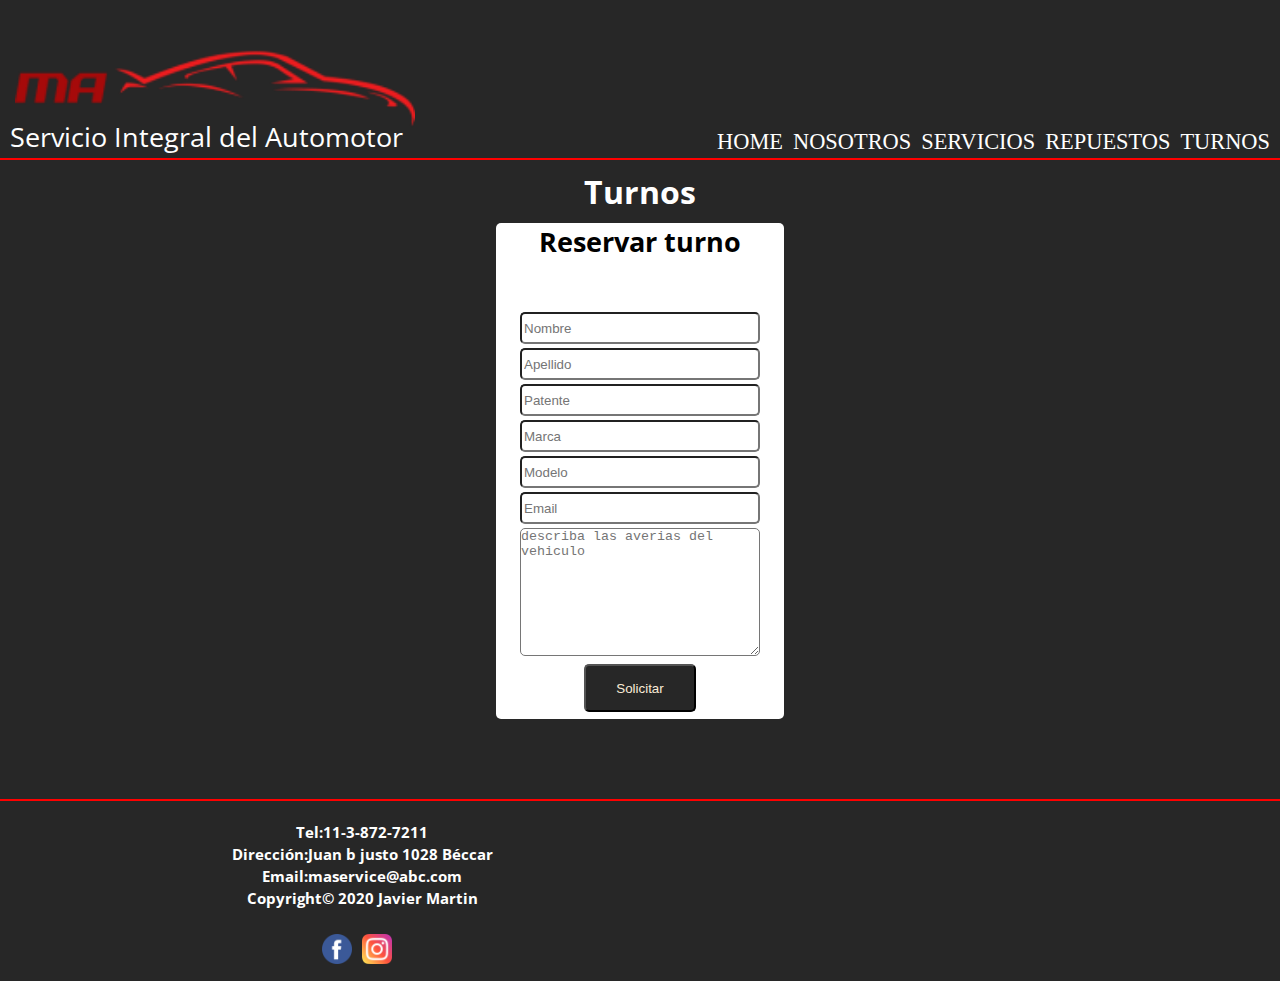
==== commit be7fac6d: "agregando tienda de repuestos" ====
--- a/contacto.html
+++ b/contacto.html
@@ -11,6 +11,7 @@
     <link href="https://fonts.googleapis.com/css2?family=Open+Sans:ital,wght@0,600;1,300;1,400&display=swap"
         rel="stylesheet">
     <link rel="stylesheet" href="/estilos/estilos.css">
+    <script defer src="scripts/repuestos.js" ></script>
 </head>
 
 <body>
@@ -47,11 +48,11 @@
                         </li>
 
                         <li>
-                            <a href="galeria.html">galeria</a>
+                            <a href="galeria.html">repuestos</a>
                         </li>
 
                         <li>
-                            <a href="contacto.html">contacto</a>
+                            <a href="contacto.html">turnos</a>
                         </li>
                     </ul>
                 </div>
@@ -66,41 +67,28 @@
 
     <div class="titulos">
 
-        <h1>Contacto</h1>
+        <h1>Turnos</h1>
 
-    </div>
+        <section>
+            <div class="formulario">
+                <h2>Reservar turno</h2>
+                <form action="#">
+    
+                    <div><input type="nombre" placeholder="Nombre" requiered></div>
+                    <div><input type="apellido" placeholder="Apellido" requiered></div>
+                    <div><input type="patente" placeholder="Patente" requiered></div>
+                    <div><input type="marca" placeholder="Marca" requiered></div>
+                    <div><input type="modelo" placeholder="Modelo" requiered></div>
+                    <div><input type="email" placeholder="Email" required></div>
+                    <div><textarea name="mensaje" placeholder="describa las averias del vehiculo" id="" cols="25" rows="7"></textarea></div>
+                    <div class="btn_submit"><input type="submit" value="Solicitar"></div>
+    
+    
+                </form>
+            </div>
+        </section>
 
-    <section class="ubicacion">
-        <div class="formulario">
-            <h2>Consultas</h2>
-
-            <form action="#">
-
-                <div><input type="name" placeholder="Nombre" requiered></div>
-                <div><input type="apellido" placeholder="Apellido" requiered></div>
-                <div><input type="email" placeholder="Email" required></div>
-                <div><textarea name="mensaje" id="mensaje" cols="30" rows="10" placeholder="Escriba su mensaje"
-                        required></textarea></div>
-                <div class="btn_submit"><input type="submit" value="Enviar formulario"></div>
-
-
-            </form>
-
-        </div>
-
-        <div class="map">
-            <h2>Ubicación</h2>
-
-            <div class="iframe">
-
-                <iframe
-                    src="https://www.google.com/maps/embed?pb=!1m18!1m12!1m3!1d3289.4948273655937!2d-58.53955248492362!3d-34.464969380495695!2m3!1f0!2f0!3f0!3m2!1i1024!2i768!4f13.1!3m3!1m2!1s0x95bcb01dd530f6d3%3A0x8247cf407ca2b547!2sJuan%20B.%20Justo%201028%2C%20B1643FMT%20B%C3%A9ccar%2C%20Provincia%20de%20Buenos%20Aires!5e0!3m2!1ses!2sar!4v1603591628936!5m2!1ses!2sar"
-                    width="600" height="450" frameborder="0" style="border:0;" allowfullscreen="" aria-hidden="false"
-                    tabindex="0"></iframe>
-            </div>
-        </div>
-
-    </section>
+    
 
 
 
@@ -109,16 +97,21 @@
 
         <section class="footer">
 
+            <div class="contacto">
+              
+    
+                
+    
+            
 
-
-            <div>
+            <div class="datosContacto">
 
                 <h2>Tel:11-3-872-7211</h2>
                 <h2>Dirección:Juan b justo 1028 Béccar</h2>
                 <h2>Email:maservice@abc.com</h2>
                 <h2>Copyright&copy; 2020 Javier Martin </h2>
 
-            </div>
+           
 
             <div class="botones">
 
@@ -135,7 +128,22 @@
                 </ul>
             </div>
 
+        </div>
+            <div class="map">
+               
+    
+                <div class="iframe">
+    
+                    <iframe
+                        src="https://www.google.com/maps/embed?pb=!1m18!1m12!1m3!1d3289.4948273655937!2d-58.53955248492362!3d-34.464969380495695!2m3!1f0!2f0!3f0!3m2!1i1024!2i768!4f13.1!3m3!1m2!1s0x95bcb01dd530f6d3%3A0x8247cf407ca2b547!2sJuan%20B.%20Justo%201028%2C%20B1643FMT%20B%C3%A9ccar%2C%20Provincia%20de%20Buenos%20Aires!5e0!3m2!1ses!2sar!4v1603591628936!5m2!1ses!2sar"
+                        width="600" height="450" frameborder="0" style="border:0;" allowfullscreen="" aria-hidden="false"
+                        tabindex="0"></iframe>
+                </div>
+            </div>
+
         </section>
+
+    </div>
 
     </footer>
 
--- a/estilos/estilos.css
+++ b/estilos/estilos.css
@@ -4,6 +4,7 @@
   box-sizing: border-box;
 }
 
+
 html {
   font-size: 16px;
   background-color: rgba(17, 17, 17, 0.904);
@@ -18,7 +19,7 @@
   list-style: none;
   text-transform: uppercase;
 }
-li{
+li {
   list-style: none;
 }
 h1 {
@@ -57,6 +58,7 @@
 .header_nav li a {
   color: white;
   transition: 1s;
+  
 }
 
 .header_nav li a:hover {
@@ -114,6 +116,8 @@
 
 .img_trabajos p {
   color: black;
+  margin: 5px;
+  text-align: center;
 }
 
 .img_trabajos {
@@ -124,7 +128,6 @@
   justify-content: space-evenly;
   flex-wrap: wrap;
 }
- 
 
 .img_trabajos ul li div {
   width: 18rem;
@@ -133,6 +136,7 @@
   border-radius: 5px;
   text-align: center;
   margin-top: 30px;
+  padding: 10px;
 }
 
 .img_trabajos div img {
@@ -150,16 +154,14 @@
   text-align: center;
 }
 
-.img_trabajos h2 {
-  margin-top: 15px;
-}
+
 
 .btn_reservar {
   color: white;
   padding: 2px;
-  background-color: gray;
-  border-radius: 5px;
-  margin-bottom: 10px;
+  background-color: rgba(17, 17, 17, 0.904);
+  border-radius: 5px;
+  margin-top: 2px;
   height: 3rem;
   width: 7rem;
   transition: 1s;
@@ -173,15 +175,21 @@
 
 .nosotros {
   display: flex;
-  flex-direction: column;
-  align-items: center;
-  justify-content: center;
+  text-align: center;
+  align-items: center;
+  justify-content: space-evenly;
   grid-area: contenido;
 }
 
 .nosotros p {
-  max-width: 30rem;
-  text-align: center;
+  max-width: 20rem;
+  text-align: center;
+}
+
+.nosotros img {
+  width: 25rem;
+  margin: 10px;
+  border-radius: 5px;
 }
 
 .servicios {
@@ -213,55 +221,80 @@
 }
 
 .galeria img {
-  width: 300px;
+  width: 200px;
 
   border-radius: 6px;
   margin: 15px;
-  transition: 1s;
-}
-
-.galeria img:hover {
-  transform: scale(1.2);
-}
-
-.galeria ul {
+  
+}
+
+
+
+.galeria  {
   display: flex;
   justify-content: center;
   flex-wrap: wrap;
 }
 
-.ubicacion {
-  grid-area: contenido;
-  display: flex;
-  justify-content: space-around;
-  align-items: center;
-}
-
-.ubicacion h2 {
+.galeria div{
+  display: flex;
+  flex-direction: column;
+  justify-content: space-between;
+  align-items: center;
+  margin: 15px;
+  width: 18rem;
+  height: 32rem;
+  background-color: white;
+  border-radius: 5px;
+  text-align: center;
+  padding: 10px;
+}
+.galeria div h2{
   color: black;
-  text-align: center;
-  margin-top: 20px;
-  margin-bottom: 20px;
-  font-size: 2rem;
-}
-.formulario {
-  width: 18rem;
-  height: 31rem;
-  background-color: white;
-  border-radius: 5px;
-  text-align: center;
-}
+}
+
+
+.datosContacto{
+  display: flex;
+  flex-direction: column;
+  text-align: center;
+  align-items: center;
+}
+.datosContacto h2{
+  font-size: 15px;
+  margin-bottom: 2px;
+}
+  .formulario{
+    width: 18rem;
+    height: 31rem;
+    background-color: white;
+    border-radius: 5px;
+    text-align: center;
+    justify-content: center;
+    
+    
+    grid-area: contenido;
+  }.formulario h2{
+    color: black;
+  }
+
 .formulario input {
+  width: 15rem;
   height: 2rem;
-  width: 15rem;
   margin: 2px 2px 2px 2px;
   padding: 2px;
   border-radius: 5px;
 }
+.contacto{
+  display: flex;
+    justify-content: space-evenly;
+    align-items: center;
+}
 
 .formulario textarea {
-  height: 15rem;
   width: 15rem;
+  height: 8rem;
+  margin: 2px;
   margin-bottom: 2px;
   border-radius: 5px;
 }
@@ -269,7 +302,7 @@
   height: 3rem;
   width: 7rem;
   transition: 1s;
-  background-color: gray;
+  background-color: rgba(17, 17, 17, 0.904);
   color: antiquewhite;
 }
 .btn_submit input:hover {
@@ -278,35 +311,31 @@
   box-shadow: 2px 3px rgba(0, 0, 0, 0.39);
 }
 
-.map {
-  color: black;
-  width: 40rem;
-  height: 40rem;
-  background-color: white;
-  border-radius: 5px;
-  text-align: center;
-  margin-top: 30px;
-}
+
+
+ 
+
 .iframe iframe {
+  width: 20rem;
+  height: 10rem;
   padding: 2px;
-  margin-left: 1px;
-  margin-right: 1px;
+  margin-left: 10px;
+  margin-right: 10px;
   border-radius: 5px;
 }
 
 footer {
-  display: flex;
-  flex-direction: column;
+  padding:1rem ;
+  height: 5rem;
+  width: 100%;
   grid-area: footer;
-  text-align: center;
+  
+  
   margin-top: 5rem;
   border-top: 2px solid red;
 }
 
-footer h2 {
-  margin-top: 5px;
-  font-size: 1rem;
-}
+
 
 .redes :hover {
   transform: rotate(12deg) scale(1.3);
@@ -381,17 +410,25 @@
   .map {
     max-width: 80%;
   }
-  .formulario {
-    max-width:80%; 
+  .footer {
+
+    align-items: center;
+    justify-content: center;
   }
   a {
     font-size: 1rem;
   }
+  .nosotros {
+    flex-direction: column;
+  }
+  .contacto{
+    flex-direction: column;
+    align-items: center;
+    justify-content: center;
+  }
 }
 
 @media only screen and (max-width: 900px) {
-  
-
   .header_nav ul {
     display: block;
     text-align: center;
@@ -469,9 +506,8 @@
   }
   .nosotros p {
     max-width: 25rem;
-    
-  }
-  .servicios  {
+  }
+  .servicios {
     text-align: center;
     margin: 0px 5px 0px 5px;
   }
@@ -481,7 +517,7 @@
   }
 
   .ubicacion iframe {
-    max-width: 90%;;
+    max-width: 90%;
   }
   .footer p {
     font-size: 1rem;
@@ -498,7 +534,6 @@
   .ubicacion h2 {
     font-size: 1rem;
   }
- 
 
   .footer p {
     font-size: 0.6rem;
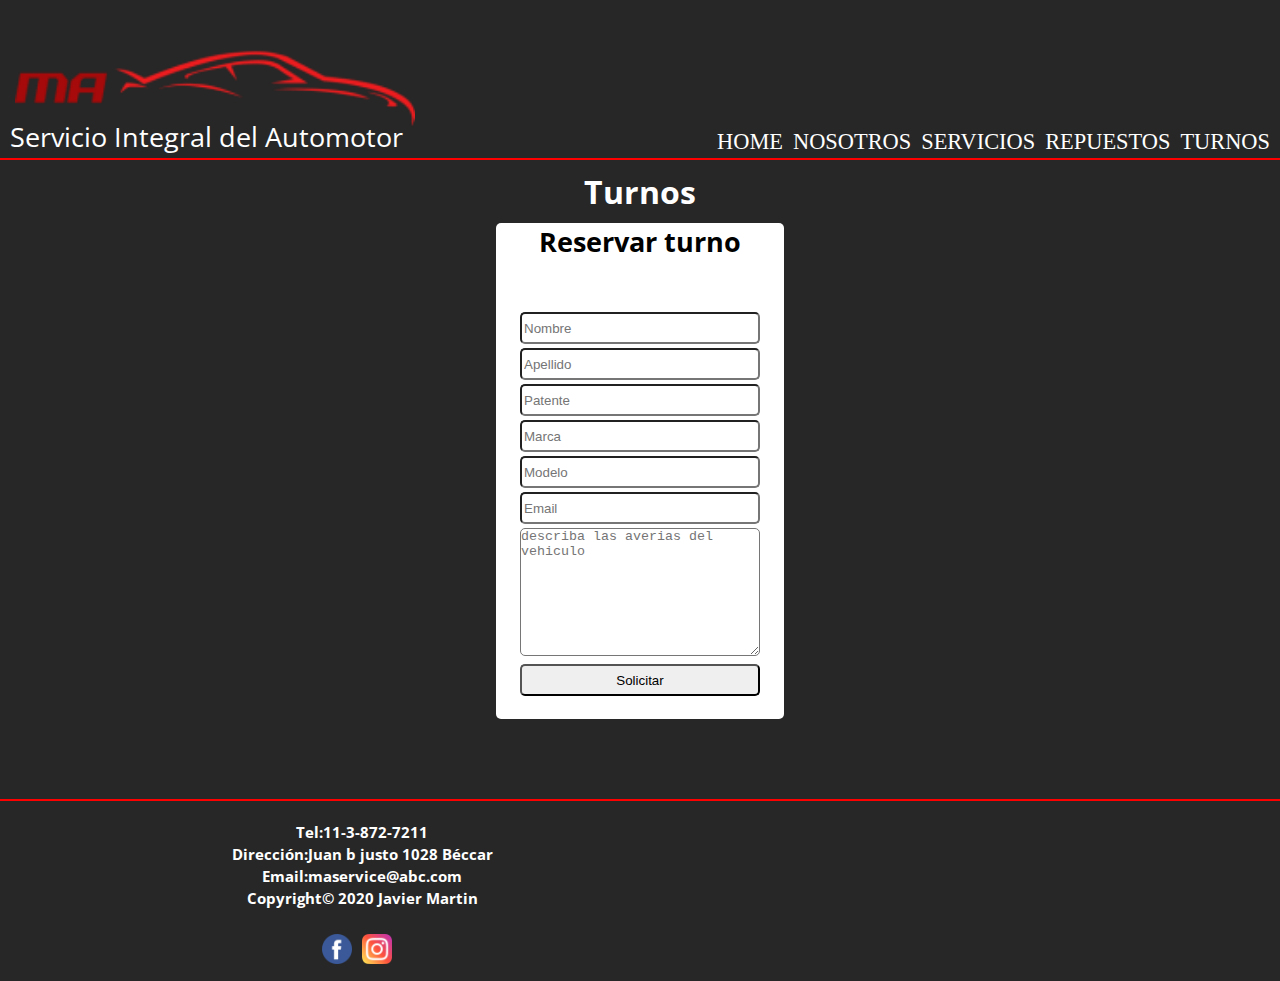
==== commit b888b1cd: "agregue items a shp" ====
--- a/contacto.html
+++ b/contacto.html
@@ -11,7 +11,7 @@
     <link href="https://fonts.googleapis.com/css2?family=Open+Sans:ital,wght@0,600;1,300;1,400&display=swap"
         rel="stylesheet">
     <link rel="stylesheet" href="/estilos/estilos.css">
-    <script defer src="scripts/repuestos.js" ></script>
+    <script defer src="scripts/turnos.js" ></script>
 </head>
 
 <body>
@@ -74,14 +74,14 @@
                 <h2>Reservar turno</h2>
                 <form action="#">
     
-                    <div><input type="nombre" placeholder="Nombre" requiered></div>
-                    <div><input type="apellido" placeholder="Apellido" requiered></div>
-                    <div><input type="patente" placeholder="Patente" requiered></div>
-                    <div><input type="marca" placeholder="Marca" requiered></div>
-                    <div><input type="modelo" placeholder="Modelo" requiered></div>
-                    <div><input type="email" placeholder="Email" required></div>
-                    <div><textarea name="mensaje" placeholder="describa las averias del vehiculo" id="" cols="25" rows="7"></textarea></div>
-                    <div class="btn_submit"><input type="submit" value="Solicitar"></div>
+                    <div><input id="nombre" type="nombre" placeholder="Nombre" requiered></div>
+                    <div><input id="apellido" type="apellido" placeholder="Apellido" requiered></div>
+                    <div><input id="patente" type="patente" placeholder="Patente" requiered></div>
+                    <div><input id="marca" type="marca" placeholder="Marca" requiered></div>
+                    <div><input id="modelo" type="modelo" placeholder="Modelo" requiered></div>
+                    <div><input id="email" type="email" placeholder="Email" required></div>
+                    <div><textarea id="mensaje" name="mensaje" placeholder="describa las averias del vehiculo" id="" cols="25" rows="7"></textarea></div>
+                    <div id="btn_submit"><input type="submit" value="Solicitar"></div>
     
     
                 </form>
--- a/estilos/estilos.css
+++ b/estilos/estilos.css
@@ -251,6 +251,25 @@
 }
 .galeria div h2{
   color: black;
+}
+.galeria p{
+  color: black;
+}
+
+.btnProduct{
+  color: white;
+  padding: 2px;
+  background-color: rgba(17, 17, 17, 0.904);
+  border-radius: 5px;
+  margin-top: 2px;
+  height: 3rem;
+  width: 7rem;
+  transition: 1s;
+}
+.btnProduct:hover {
+  transform: scale(1.2);
+  background-color: red;
+  box-shadow: 2px 3px rgba(0, 0, 0, 0.39);
 }
 
 
@@ -310,7 +329,16 @@
   background-color: red;
   box-shadow: 2px 3px rgba(0, 0, 0, 0.39);
 }
-
+.btnProduct{
+  color: white;
+  padding: 2px;
+  background-color: rgba(17, 17, 17, 0.904);
+  border-radius: 5px;
+  margin-top: 2px;
+  height: 3rem;
+  width: 7rem;
+  transition: 1s;
+}
 
 
  
